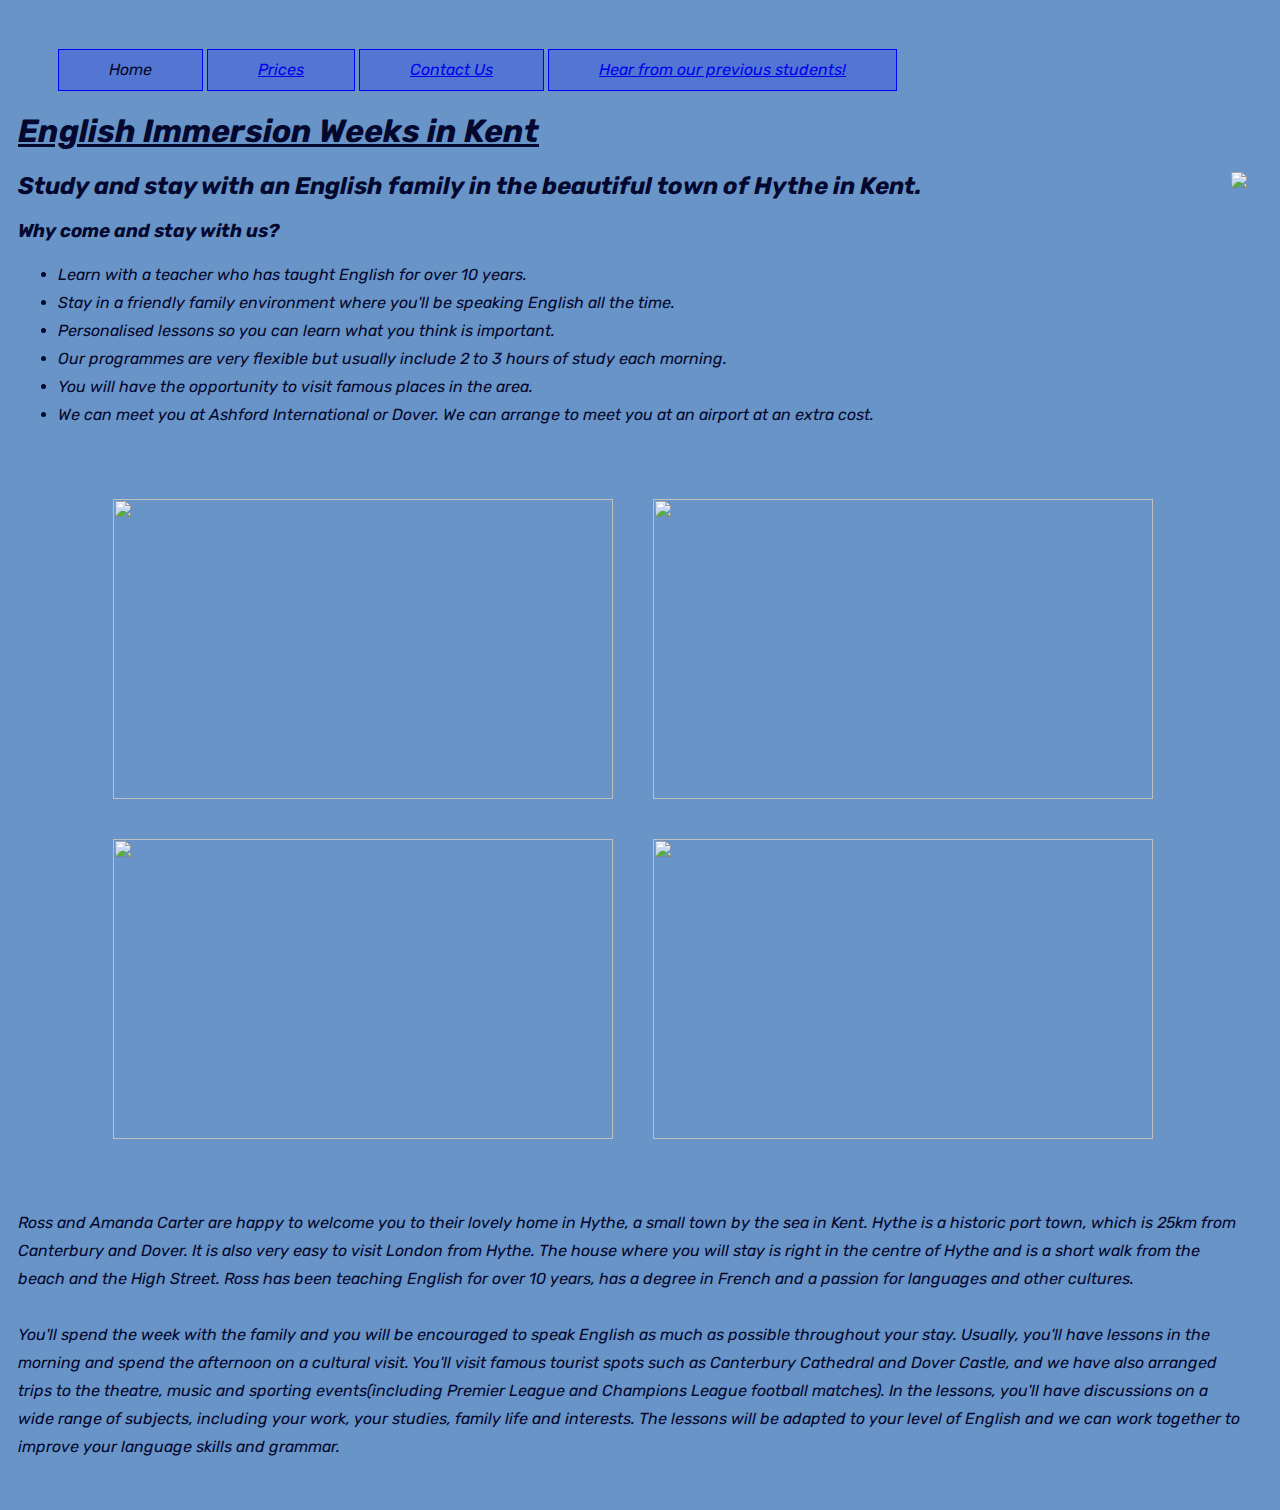
==== index.html @ 389ad34a "adding project files" ====
<!DOCTYPE html>
<html>
<head>
	<title>English Immersion Weeks in Kent</title>
	<link rel="stylesheet" type="text/css" href="style.css">
	<link href="https://fonts.googleapis.com/css?family=Rubik" rel="stylesheet">   
</head>
<body>
	<header>
	<nav>
		<ul>
			<li class="navBar">Home</li>
			<li class="navBar"><a href="prices.html">Prices</a></li>
			<li class="navBar"><a href="contactUs.html">Contact Us</a></li>
			<li class="navBar"><a href="testimonials.html">Hear from our previous students!</a></li>
		</ul>
	</nav>
	</header>	
	<h1 id="title">English Immersion Weeks in Kent</h1>
	<img id="townHall" src="https://www.britainexpress.com/images/attractions/editor/Hythe-High-Street-cc-pam-fray-s.jpg">
	<h2>Study and stay with an English family in the beautiful town of Hythe in Kent.</h2>
	<h3>Why come and stay with us?</h3>
	<ul id="why">
		<li>Learn with a teacher who has taught English for over 10 years.</li>
		<li>Stay in a friendly family environment where you'll be speaking English all the time.</li>
		<li>Personalised lessons so you can learn what you think is important.</li>
		<li>Our programmes are very flexible but usually include 2 to 3 hours of study each morning.</li>
		<li>You will have the opportunity to visit famous places in the area.</li>
		<li>We can meet you at Ashford International or Dover. We can arrange to meet you at an airport at an extra cost.</li>
	</ul>
	<div class="flex">
		<img src="https://media-cdn.tripadvisor.com/media/photo-s/13/8c/6c/b8/st-leonards-church-hythe.jpg">
		<img src="https://www.thebeachguide.co.uk/public/geophotos/1960795.jpg">
		<img src="https://upload.wikimedia.org/wikipedia/commons/2/2f/Royal_Military_Canal_at_Hythe.JPG">
		<img src="https://upload.wikimedia.org/wikipedia/commons/c/c4/The_beach_at_Hythe_with_Martello_Towers_14_and_15.jpg">
	</div>
	<p id="explanation">Ross and Amanda Carter are happy to welcome you to their lovely home in Hythe, a small town by the sea in Kent. Hythe is a historic port town, which is 25km from Canterbury and Dover. It is also very easy to visit London from Hythe. The house where you will stay is right in the centre of Hythe and is a short walk from the beach and the High Street. Ross has been teaching English for over 10 years, has a degree in French and a passion for languages and other cultures.<br><br>	You'll spend the week with the family and you will be encouraged to speak English as much as possible throughout your stay. Usually, you'll have lessons in the morning and spend the afternoon on a cultural visit. You'll visit famous tourist spots such as Canterbury Cathedral and Dover Castle, and we have also arranged trips to the theatre, music and sporting events(including Premier League and Champions League football matches). In the lessons, you'll have discussions on a wide range of subjects, including your work, your studies, family life and interests. The lessons will be adapted to your level of English and we can work together to improve your language skills and grammar. 
	</p>

</body>
</html>
---- style.css ----
body {
	font-family: 'Rubik', sans-serif;
	background-color: rgba(41, 102, 176, 0.7);
	padding: 25px;
	padding-left: 10px;
	color: rgb(4, 7, 46);
	font-style: italic;
}

#title {
	text-decoration: underline;
}

#townHall {
	float: right;
	margin-left: 30px;
}

.navBar {
	list-style: none;
	display: inline-block;
	padding-left: 50px;
	padding-right: 50px;
	background-color: rgba(0, 0, 255, 0.2);
	border: 1px solid blue;
	line-height: 40px;
}

#why, #explanation {
	line-height: 28px;
}

.flex {
	display: flex;
	flex-wrap: wrap;
	justify-content: center;
	clear: both;
	margin: 50px 50px; /* when just 2, top and bottom */
}

.flex img {
	width: 500px;
	height: 300px;
	margin: 20px;
	transition: all 1s;
}

.flex img:hover {
	transform: scale(1.1);
}
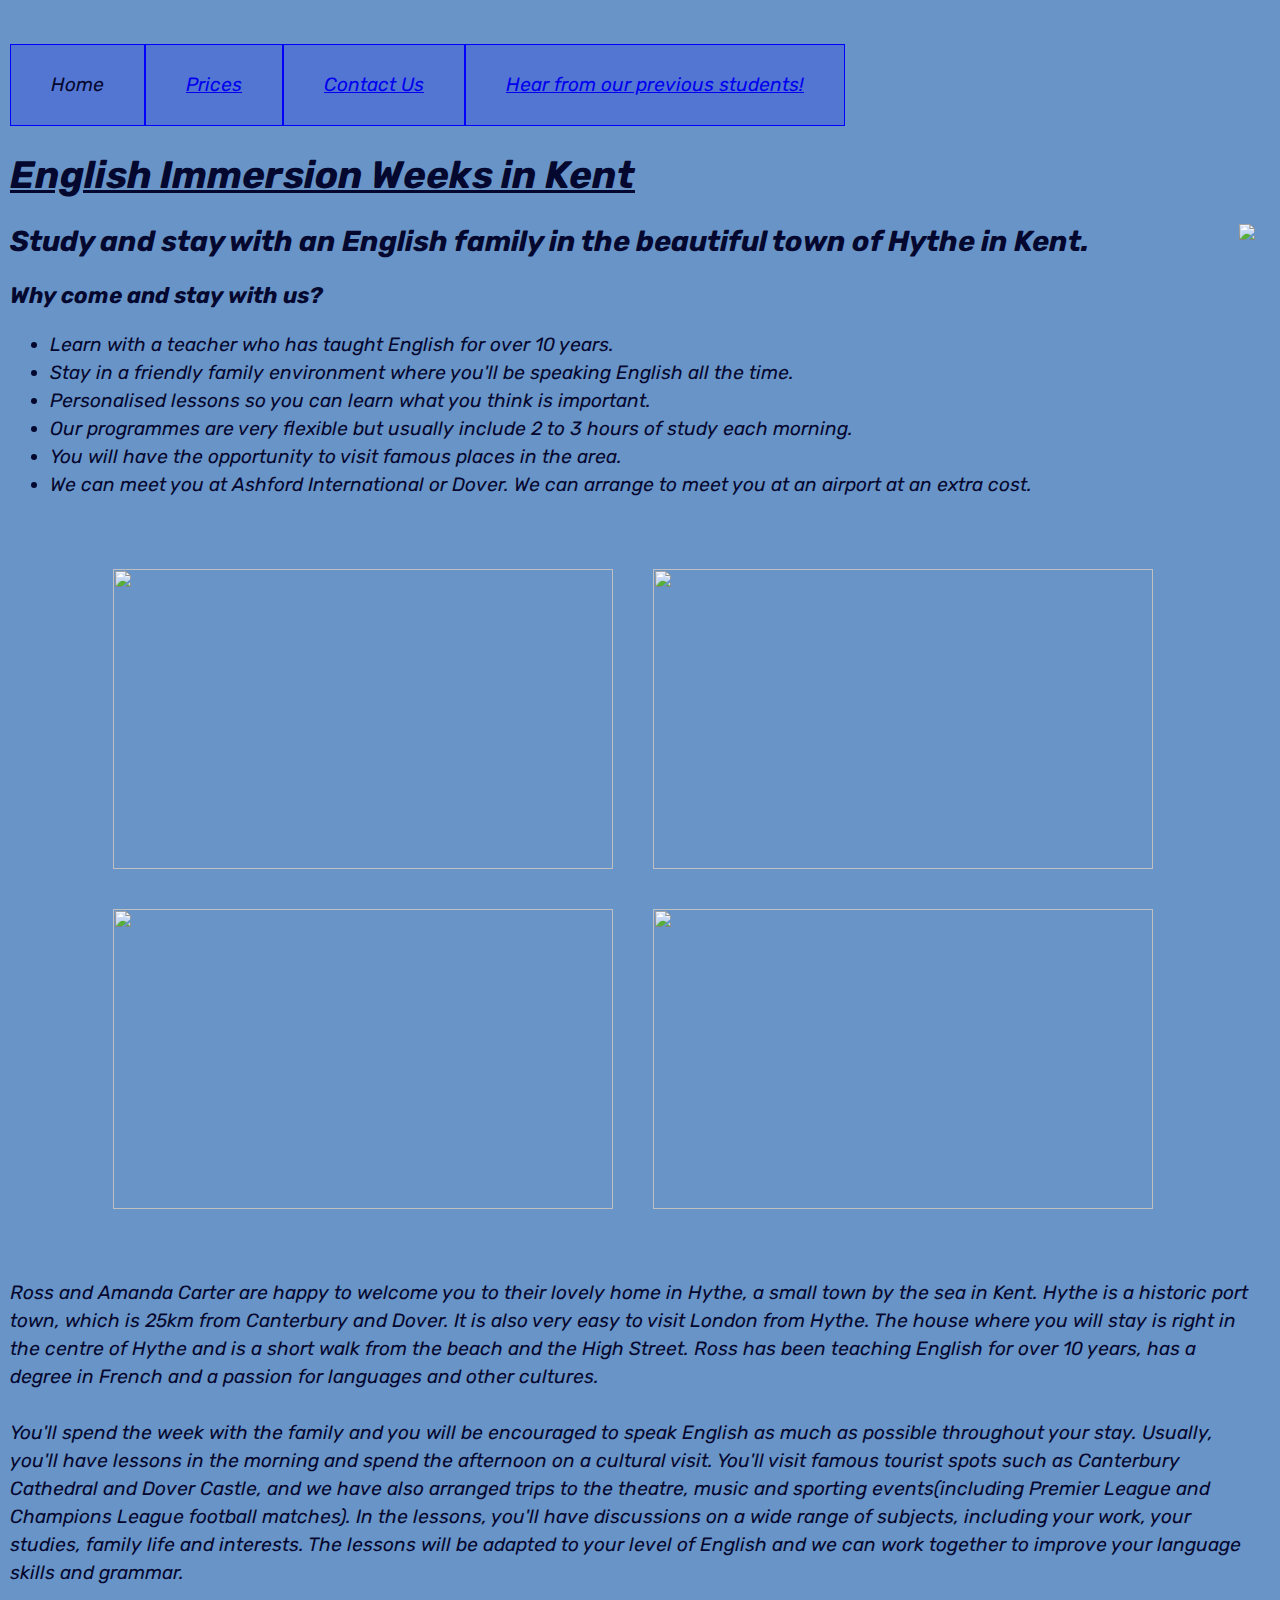
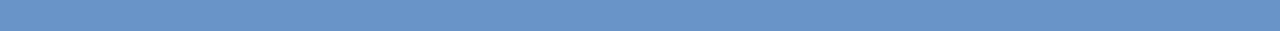
==== commit 1df8f97b: "changing navBar" ====
--- a/index.html
+++ b/index.html
@@ -7,14 +7,14 @@
 </head>
 <body>
 	<header>
-	<nav>
-		<ul>
-			<li class="navBar">Home</li>
-			<li class="navBar"><a href="prices.html">Prices</a></li>
-			<li class="navBar"><a href="contactUs.html">Contact Us</a></li>
-			<li class="navBar"><a href="testimonials.html">Hear from our previous students!</a></li>
-		</ul>
-	</nav>
+		<nav>
+			<ul class="list">
+				<li class="navBar">Home</li>
+				<li class="navBar"><a href="prices.html">Prices</a></li>
+				<li class="navBar"><a href="contactUs.html">Contact Us</a></li>
+				<li class="navBar"><a href="testimonials.html">Hear from our previous students!</a></li>
+			</ul>
+		</nav>
 	</header>	
 	<h1 id="title">English Immersion Weeks in Kent</h1>
 	<img id="townHall" src="https://www.britainexpress.com/images/attractions/editor/Hythe-High-Street-cc-pam-fray-s.jpg">
--- a/style.css
+++ b/style.css
@@ -3,8 +3,10 @@
 	background-color: rgba(41, 102, 176, 0.7);
 	padding: 25px;
 	padding-left: 10px;
+	margin: auto 0;
 	color: rgb(4, 7, 46);
 	font-style: italic;
+	font-size: 1.2em;
 }
 
 #title {
@@ -16,14 +18,28 @@
 	margin-left: 30px;
 }
 
+/* NAV */
+.list {
+	display: flex;
+	flex-direction: row;
+	justify-content: flex-start;
+	list-style: none;
+	padding: 0;
+}
+	
 .navBar {
-	list-style: none;
-	display: inline-block;
-	padding-left: 50px;
-	padding-right: 50px;
+	padding: 20px 40px;
+	margin: auto 0;
 	background-color: rgba(0, 0, 255, 0.2);
 	border: 1px solid blue;
 	line-height: 40px;
+}
+
+@media only screen and (max-width: 600px) {
+    .navBar {
+        font-size: 0.8em;
+        padding: 0;
+    }
 }
 
 #why, #explanation {
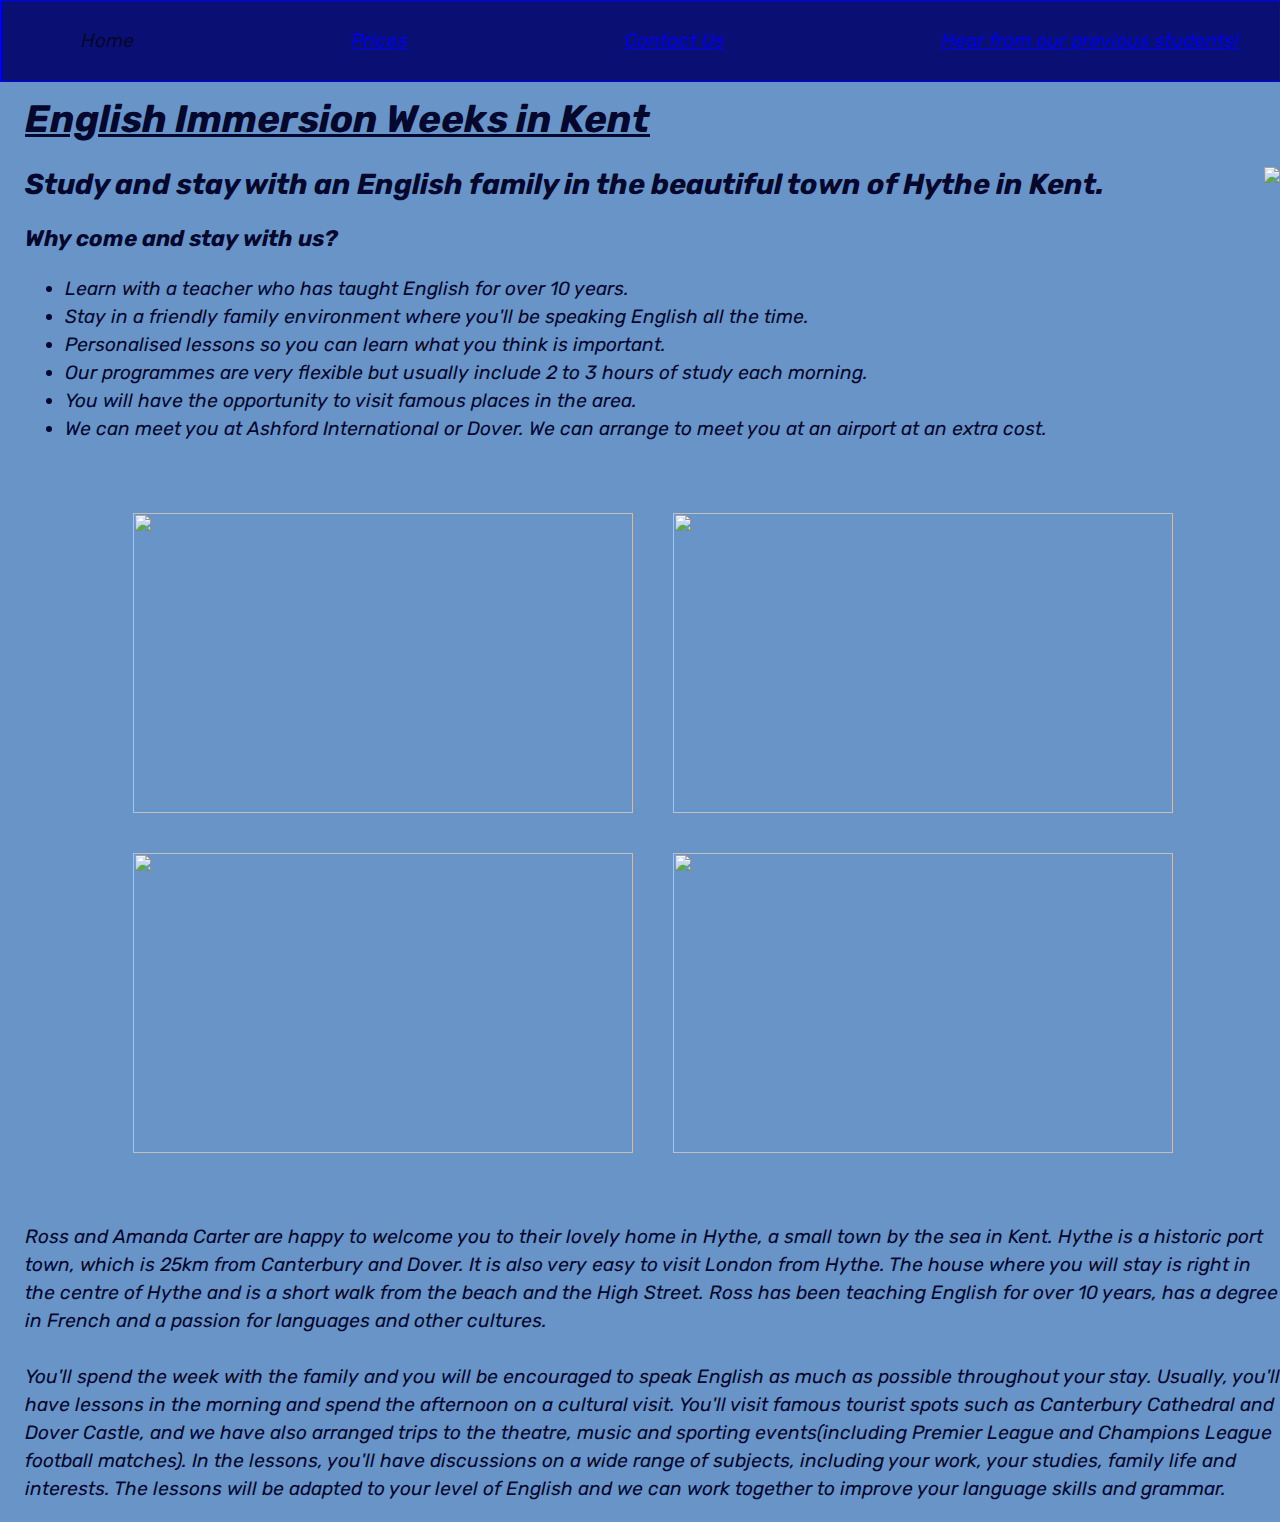
==== commit d45b8189: "making navBar sticky" ====
--- a/index.html
+++ b/index.html
@@ -7,7 +7,7 @@
 </head>
 <body>
 	<header>
-		<nav>
+		<nav class="sticky">
 			<ul class="list">
 				<li class="navBar">Home</li>
 				<li class="navBar"><a href="prices.html">Prices</a></li>
@@ -15,7 +15,8 @@
 				<li class="navBar"><a href="testimonials.html">Hear from our previous students!</a></li>
 			</ul>
 		</nav>
-	</header>	
+	</header>
+	<div class="mainText">	
 	<h1 id="title">English Immersion Weeks in Kent</h1>
 	<img id="townHall" src="https://www.britainexpress.com/images/attractions/editor/Hythe-High-Street-cc-pam-fray-s.jpg">
 	<h2>Study and stay with an English family in the beautiful town of Hythe in Kent.</h2>
--- a/style.css
+++ b/style.css
@@ -1,9 +1,7 @@
 body {
 	font-family: 'Rubik', sans-serif;
 	background-color: rgba(41, 102, 176, 0.7);
-	padding: 25px;
-	padding-left: 10px;
-	margin: auto 0;
+	margin: auto 0; 
 	color: rgb(4, 7, 46);
 	font-style: italic;
 	font-size: 1.2em;
@@ -11,6 +9,7 @@
 
 #title {
 	text-decoration: underline;
+	padding-top: 70px;
 }
 
 #townHall {
@@ -22,17 +21,18 @@
 .list {
 	display: flex;
 	flex-direction: row;
-	justify-content: flex-start;
+	flex-wrap: nowrap;
+	justify-content: space-between;
 	list-style: none;
-	padding: 0;
+	background-color: rgba(0, 0, 105, 0.9);
+	border: 1px solid blue;
+	margin: 0;
 }
 	
 .navBar {
 	padding: 20px 40px;
 	margin: auto 0;
-	background-color: rgba(0, 0, 255, 0.2);
-	border: 1px solid blue;
-	line-height: 40px;
+	line-height: 40px; 
 }
 
 @media only screen and (max-width: 600px) {
@@ -40,6 +40,19 @@
         font-size: 0.8em;
         padding: 0;
     }
+}
+
+.sticky {
+	position: fixed;
+    top: 0;
+    width: 100%;
+    backface-visibility: 
+}
+
+
+
+.mainText {
+	padding-left: 25px;
 }
 
 #why, #explanation {
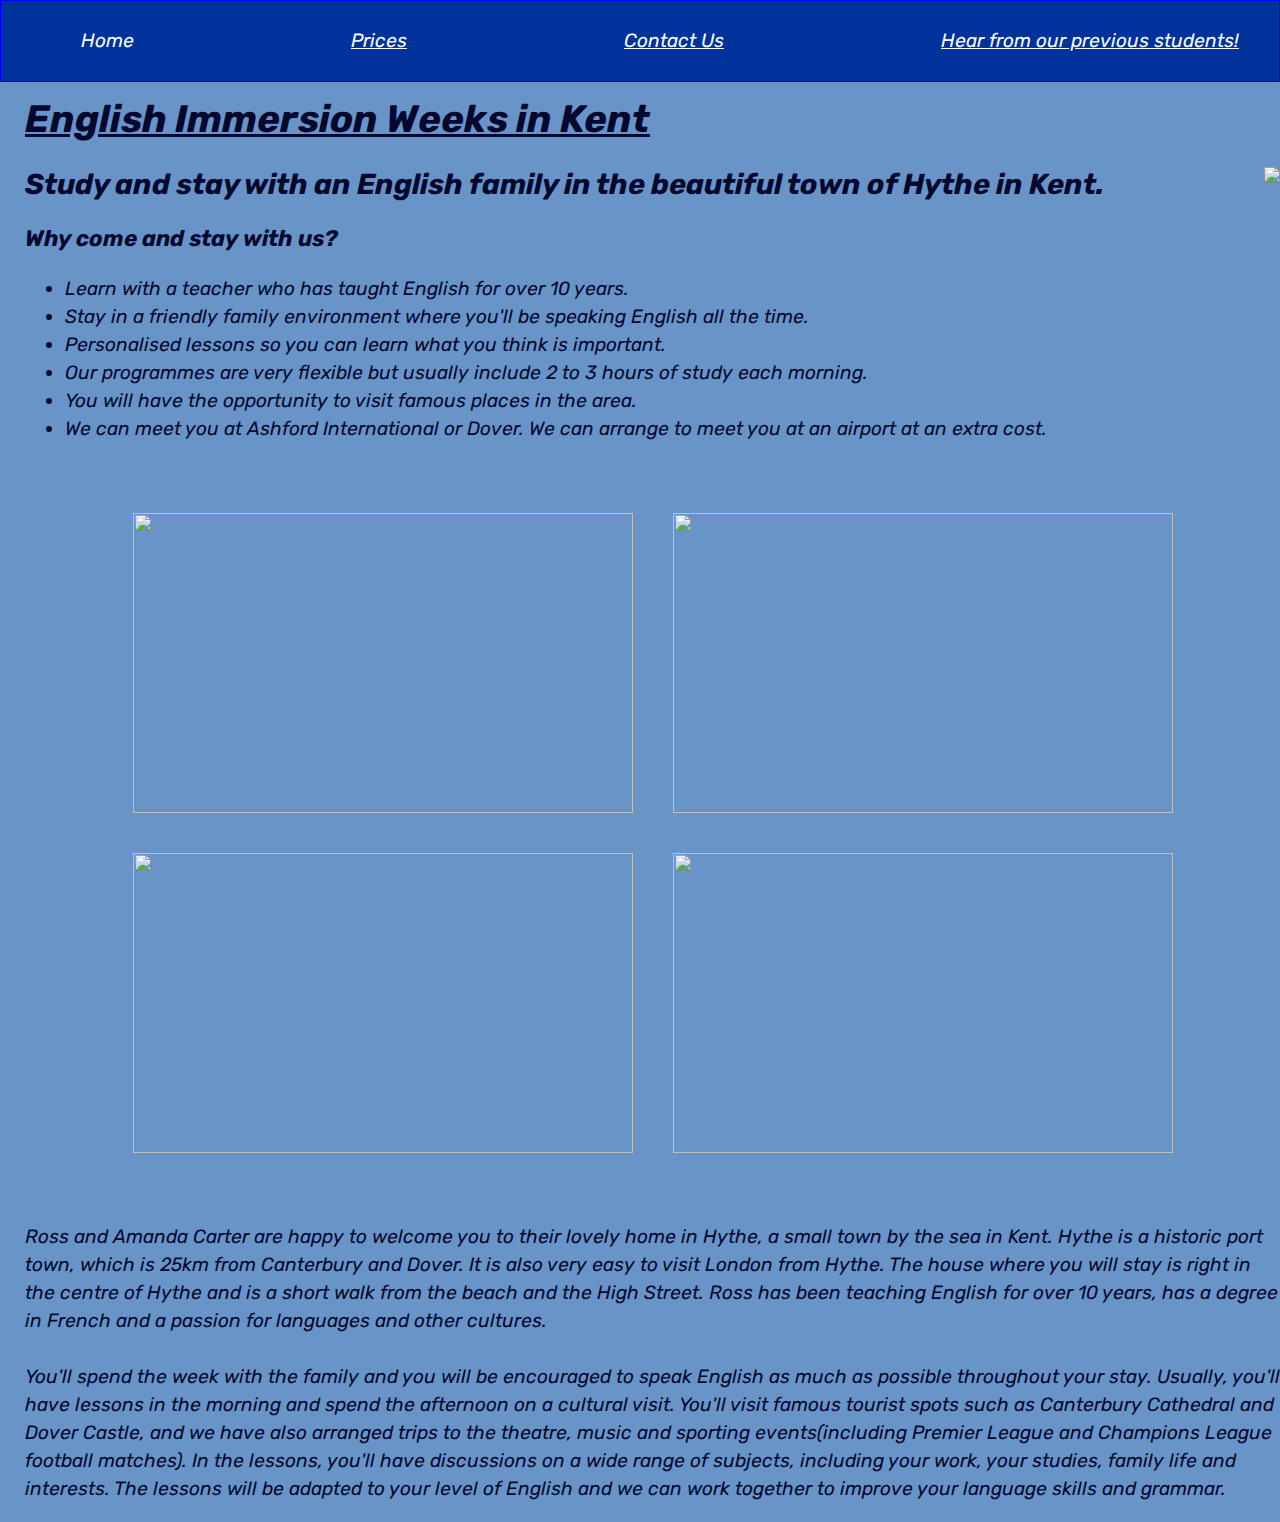
==== commit 042f2cc7: "changing navBar link colours" ====
--- a/index.html
+++ b/index.html
@@ -10,9 +10,9 @@
 		<nav class="sticky">
 			<ul class="list">
 				<li class="navBar">Home</li>
-				<li class="navBar"><a href="prices.html">Prices</a></li>
-				<li class="navBar"><a href="contactUs.html">Contact Us</a></li>
-				<li class="navBar"><a href="testimonials.html">Hear from our previous students!</a></li>
+				<li class="navBar"><a href="prices.html" class="linkCol">Prices</a></li>
+				<li class="navBar"><a href="contactUs.html" class="linkCol">Contact Us</a></li>
+				<li class="navBar"><a href="testimonials.html" class="linkCol">Hear from our previous students!</a></li>
 			</ul>
 		</nav>
 	</header>
--- a/style.css
+++ b/style.css
@@ -24,15 +24,23 @@
 	flex-wrap: nowrap;
 	justify-content: space-between;
 	list-style: none;
-	background-color: rgba(0, 0, 105, 0.9);
+	background-color: rgba(0, 50, 155);
 	border: 1px solid blue;
 	margin: 0;
+	color: white;
 }
 	
 .navBar {
 	padding: 20px 40px;
 	margin: auto 0;
 	line-height: 40px; 
+}
+
+.linkCol:visited {
+	color: white;
+}
+.linkCol:link {
+	color: white;
 }
 
 @media only screen and (max-width: 600px) {
